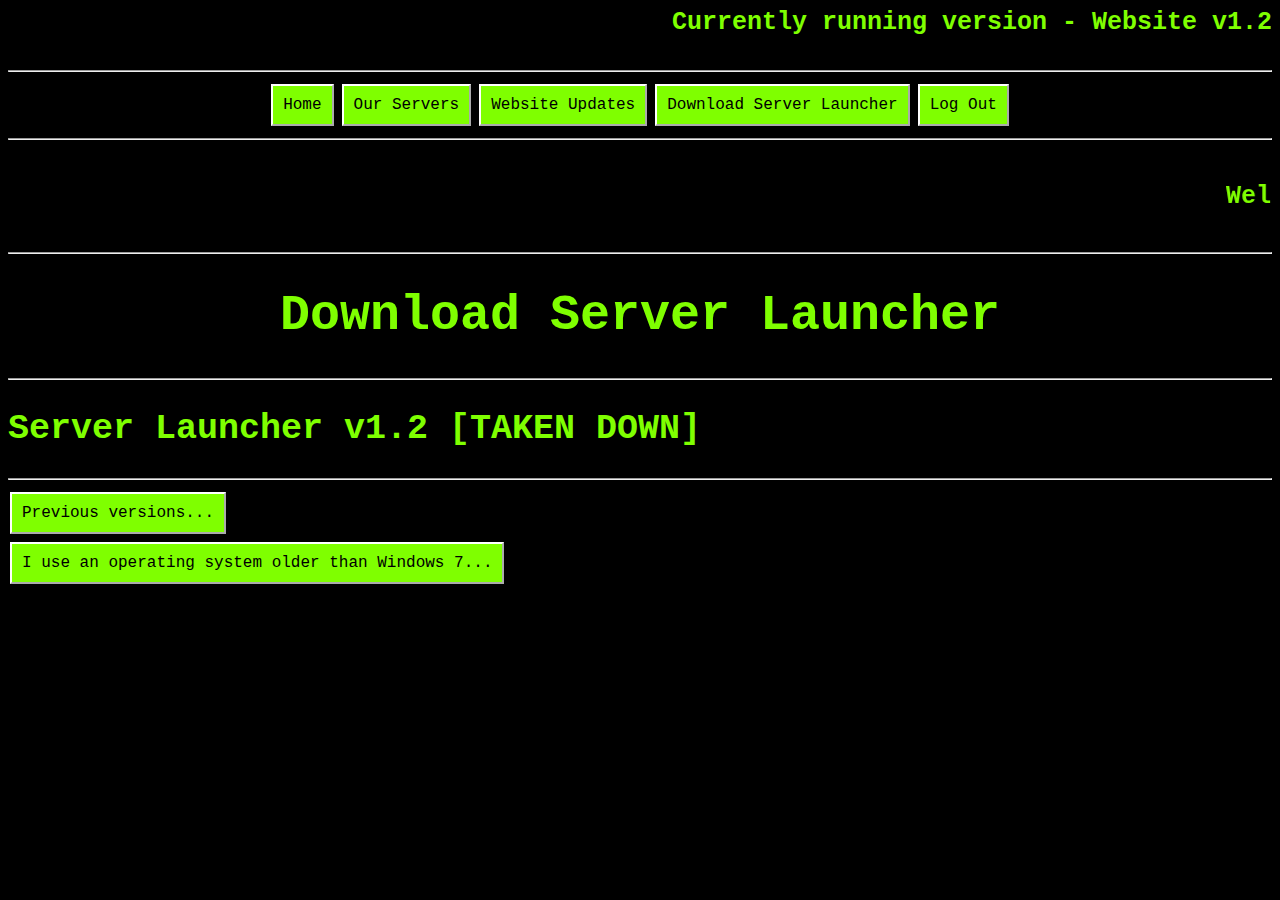
==== Files/Download-ServerLauncher.html @ 418f5900 "Added new page for downloading Server Launcher" ====
<html>
<head>
    <title>Download Server Launcher - Amp's Website</title>
    <link rel="stylesheet" href="Website_Style.css">
</head>
<body>
<center>
<h4 align="right">Currently running version - Website v1.2</h4>
<hr>
<button class="button" onclick="document.location='Home.html'">Home</button>
<button class="button" onclick="document.location='Our_Servers.html'">Our Servers</button>
<button class="button" onclick="document.location='Website-Updates.html'">Website Updates</button>
<button class="button" onclick="document.location='Download-ServerLauncher.html'">Download Server Launcher</button>
<button class="button" onclick="document.location='Home_Not-Logged-In.html'">Log Out</button>
</center>
<hr>
<marquee><h4>Welcome to my website!</h4></marquee>
<hr>
<center>
<h1>Download Server Launcher</h1>
</center>
<hr>
<h2>Server Launcher v1.2 [TAKEN DOWN]</h2>
<!--a class="download-button" href="https://tinyurl.com/SLv1-2RELEASE" download>Download</a>
<h4>Server Launcher v1.2 RELEASE.zip</h4>
<h4>9.99 KB [17 items]</h4>
<h4>[LATEST RELEASE]</h4-->
<hr>
<button class="button" onclick="document.location='Download-ServerLauncher_PrevVersions.html'">Previous versions...</button> <br>
<button class="button" onclick="document.location='Download-ServerLauncher_OlderOS.html'">I use an operating system older than Windows 7...</button>
</body>
</html>
---- Files/Website_Style.css ----
body {
    background-color: black;
}
h1 {
    font-family: Courier New, Monospace;
    font-size: 50px;
    color: #7FFF00;
}
h2 {
    font-family: Courier New, Monospace;
    font-size: 35px;
    color: #7FFF00;
}
h4 {
    font-family: Courier New, Monospace;
    font-size: 25px;
    color: #7FFF00;
}
li {
    font-family: Courier New, Monospace;
    font-size: 20px;
    color: #7FFF00;
}
.button {
    background-color: #7FFF00;
    border: 2;
    border-color: white;
    color: black;
    padding: 10px;
    text-align: center;
    display: inline-block;
    font-family: Courier New, Monospace;
    font-size: 16px;
    margin: 4px 2px;
    cursor: pointer;
}
.server_status-offline {
    font-family: Courier New, Monospace;
    font-size: 20px;
    text-decoration: solid;
    color: red;
}
.server_status-online {
    font-family: Courier New, Monospace;
    font-size: 20px;
    text-decoration: solid;
    color: green;
}
.download-button {
    display: inline-block;
    padding: 15px 25px;
    font-size: 24px;
    cursor: pointer;
    font-family: 'Courier New', Courier, Monospace;
    text-align: center;
    text-decoration: none;
    outline: none;
    color: #000000;
    background-color: #7FFF00;
    border: none;
    border-radius: 15px;
    box-shadow: 0 9px #999;
}
  .download-button:active {
    background-color: #50a000;
    box-shadow: 0 5px #666;
    transform: translateY(4px);
}
.server_join-button {
    display: inline-block;
    padding: 15px 25px;
    font-size: 24px;
    cursor: pointer;
    font-family: 'Courier New', Courier, Monospace;
    text-align: center;
    text-decoration: none;
    outline: none;
    color: #000000;
    background-color: #7FFF00;
    border: none;
    border-radius: 15px;
    box-shadow: 0 9px #999;
}
  .server_join-button:active {
    background-color: #50a000;
    box-shadow: 0 5px #666;
    transform: translateY(4px);
}
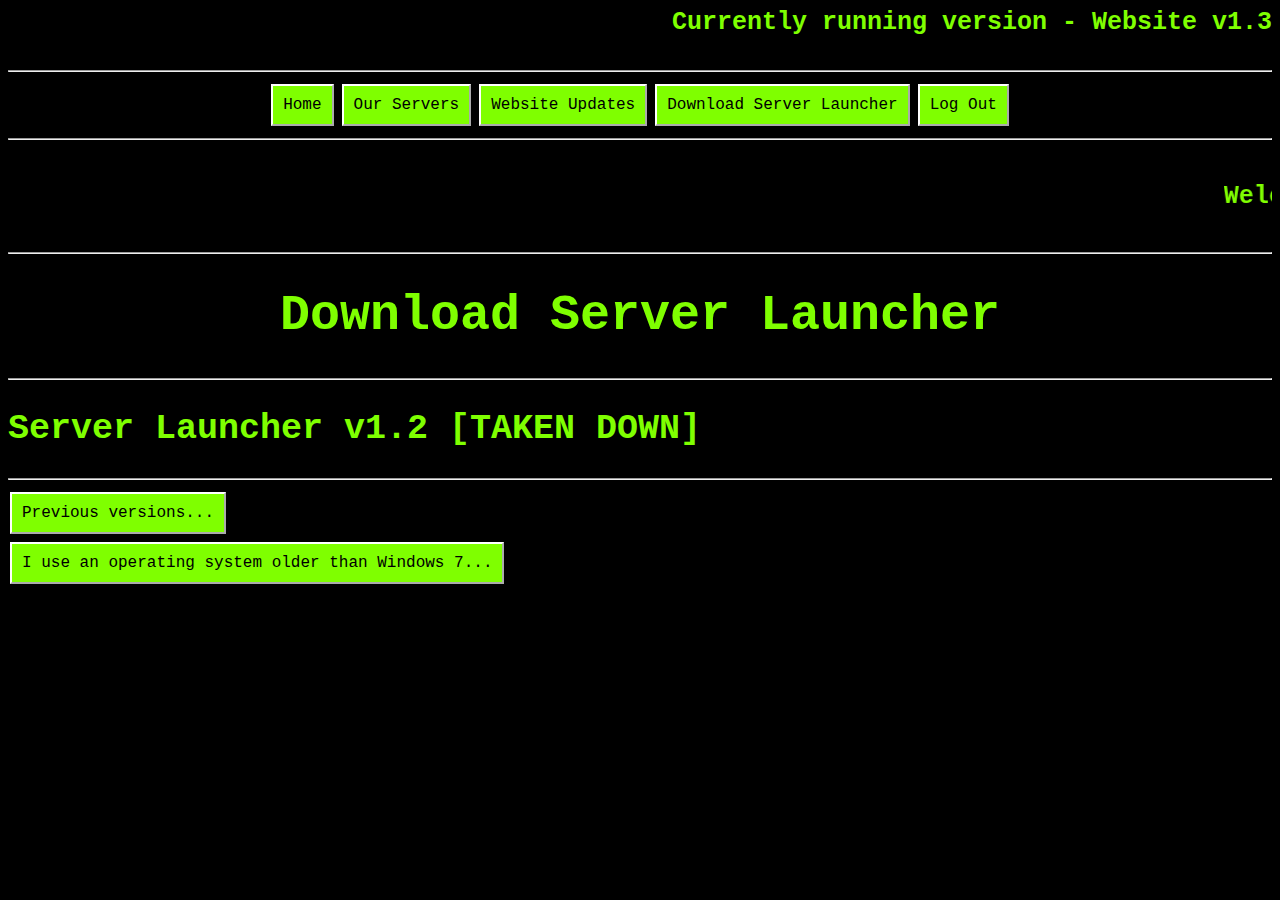
==== commit 109154c7: "Changed website version from v1.2 to v1.3 across all pages (wherever it is displayed)." ====
--- a/Files/Download-ServerLauncher.html
+++ b/Files/Download-ServerLauncher.html
@@ -5,7 +5,7 @@
 </head>
 <body>
 <center>
-<h4 align="right">Currently running version - Website v1.2</h4>
+<h4 align="right">Currently running version - Website v1.3</h4>
 <hr>
 <button class="button" onclick="document.location='Home.html'">Home</button>
 <button class="button" onclick="document.location='Our_Servers.html'">Our Servers</button>
